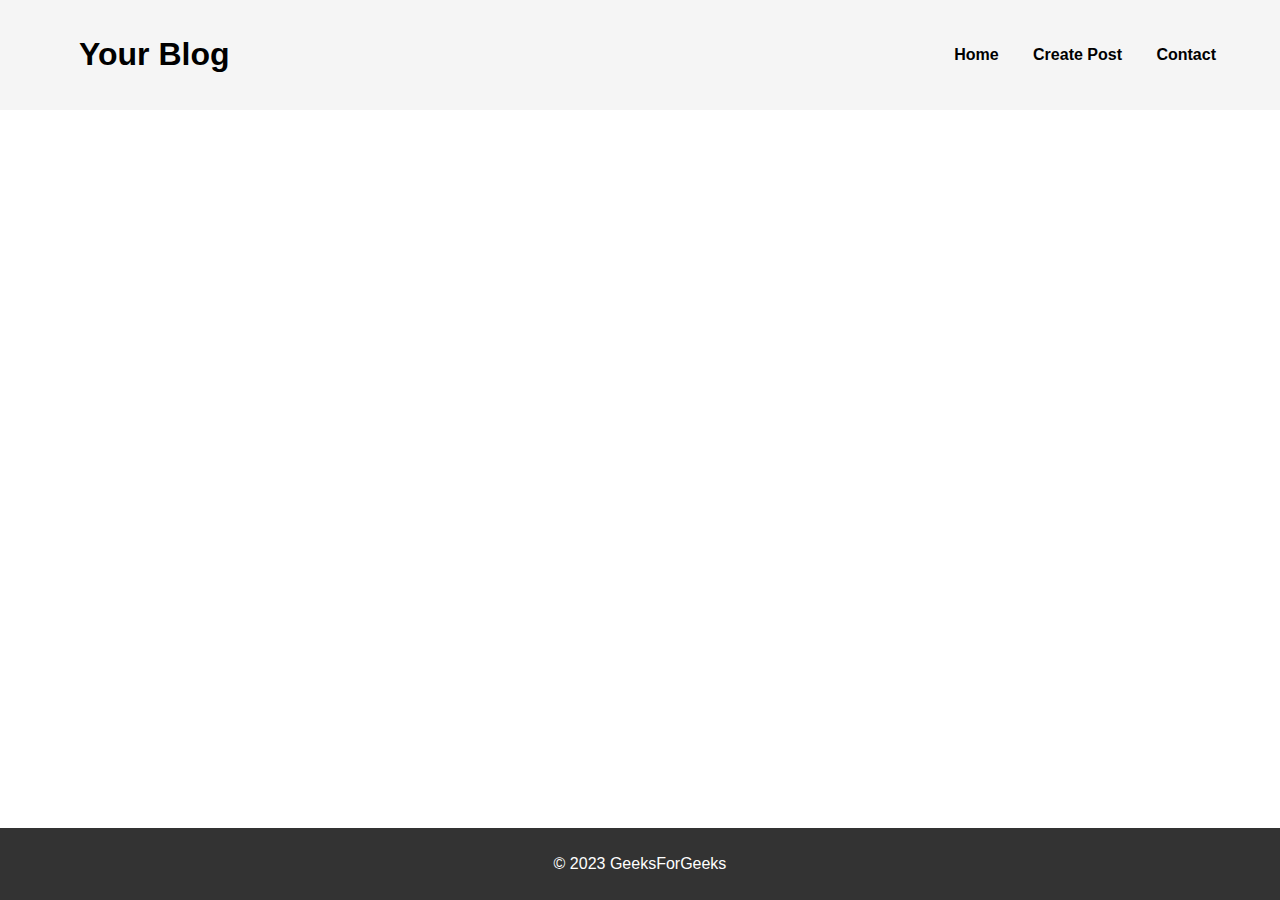
==== home.html @ 7d2a8fdf "lol" ====
<!DOCTYPE html> 
<html lang="en"> 
<style>
	body { 
	font-family: 'Arial', sans-serif; 
	margin: 0; 
	padding: 0; 
	min-height: 100vh; 
	display: flex; 
	flex-direction: column; 
} 

.logo { 
	margin-left: 5%; 
} 

a { 
	text-decoration: none; 
	color: black; 
	transition: transform .3s; 
	display: inline-block; 
	font-weight: 700; 
} 

a:hover { 
	-ms-transform: scale(1.2, 1.2); 
	-webkit-transform: scale(1.2, 1.2); 
	transform: scale(1.2, 1.2); 
} 

nav { 
	margin-right: 5%; 
} 

li { 
	list-style: none; 
	display: inline; 
	padding: 15px; 
} 

main { 
	flex-grow: 1; 
	display: flex; 
	justify-content: center; 
	align-items: center; 
	padding-top: 80px; 
	padding-bottom: 50px; 
	margin-top: 50px; 
} 

header { 
	display: flex; 
	justify-content: space-between; 
	align-items: center; 
	background-color: #f5f5f5; 
	color: white; 
	padding: 15px; 
	position: fixed; 
	width: 100%; 
	z-index: 1000; 
} 

footer { 
	background-color: #333; 
	color: white; 
	text-align: center; 
	padding: 0.7rem; 
} 

.post-container { 
	margin-left: 5%; 
	margin-right: 5%; 
	display: grid; 
	grid-template-columns: repeat(auto-fill, minmax(280px, 1fr)); 
	justify-content: center; 
	gap: 2.5rem; 
} 

.post-box { 
	border: 1px solid black; 
	border-radius: 40px; 
	text-align: center; 
	padding: 15px; 
} 

.category { 
	background-color: #3498db; 
	border: 1px solid #ccc; 
	border-radius: 13px; 
	font-size: 16px; 
	color: white; 
	padding: 5px; 
	margin-top: 0px; 
	margin-bottom: 5px; 
	display: inline-block; 
} 

.post-title { 
	color: #333; 
	text-decoration: none; 
	font-size: 2rem; 
	font-weight: bold; 
	display: inline-block; 
	margin-bottom: 10px; 
	cursor: pointer; 
	transition: transform 0.3s; 
} 

.post-title:hover { 
	-ms-transform: scale(1.1, 1.1); 
	-webkit-transform: scale(1.1, 1.1); 
	transform: scale(1.1, 1.1); 
} 

.post-date { 
	color: #777; 
	font-size: 0.9rem; 
	margin-bottom: 10px; 
} 

.post-description { 
	margin-top: 5px; 
	color: #555; 
	line-height: 1.5; 
} 

/* Styles for the modal */
.modal { 
	z-index: 1000; 
	display: none; 
	position: fixed; 
	top: 0; 
	left: 0; 
	width: 100%; 
	height: 100%; 
	background-color: rgba(0, 0, 0, 0.5); 
	justify-content: center; 
	align-items: center; 
	animation: fadeIn 0.5s ease-in-out; 
} 

.modal-content { 
	max-width: 50%; 
	width: 100%; 
	height: 75%; 
	margin: auto; 
	background: rgba(255, 255, 255, 0.67); 
	border-radius: 16px; 
	box-shadow: 0 4px 30px rgba(0, 0, 0, 0.1); 
	backdrop-filter: blur(9.5px); 
	-webkit-backdrop-filter: blur(9.5px); 
	padding: 20px; 
	padding-top: 5px; 
	border-radius: 10px; 
	overflow-y: auto; 
	max-height: 80vh; 
	text-align: center; 
	animation: fadeIn 0.5s ease-in-out; 
} 

.modal.fadeOut { 
	animation: fadeOut 0.5s ease-in-out; 
	/* Apply fadeOut animation */
} 

@keyframes fadeIn { 
	from { 
		opacity: 0; 
	} 

	to { 
		opacity: 1; 
	} 
} 

@keyframes fadeOut { 
	from { 
		opacity: 1; 
	} 

	to { 
		opacity: 0; 
	} 
} 


.close { 
	cursor: pointer; 
	font-size: 25px; 
	color: #555; 
	transition: transform .2s; 
	display: inline-block; 
} 

.close:hover { 
	-ms-transform: scale(1.7, 1.7); 
	-webkit-transform: scale(1.7, 1.7); 
	transform: scale(1.7, 1.7); 
} 


.title, 
.category1 { 
	font-weight: bold; 
	margin-bottom: 8px; 
} 

.title input, 
.category1 input, 
.postDescription { 
	width: 100%; 
	max-width: 100%; 
	padding: 12px; 
	margin-bottom: 16px; 
	border: 1px solid #ccc; 
	border-radius: 8px; 
	box-sizing: border-box; 
	transition: border-color 0.3s, box-shadow 0.3s; 
} 

.postDescription { 
	height: 200px; 
} 

.postheading { 
	color: #333; 
	font-weight: bold; 
} 

.postTitle:focus, 
.postCategory:focus, 
.postDescription:focus { 
	outline: none; 
	border-color: #3498db; 
	box-shadow: 0 0 8px rgba(52, 152, 219, 0.6); 
} 

.postSubmitBtn { 
	background-color: #3498db; 
	color: white; 
	padding: 10px 20px; 
	border: none; 
	border-radius: 5px; 
	cursor: pointer; 
	font-size: 16px; 
	transition: background-color 0.3s; 
} 

.postSubmitBtn:hover { 
	background-color: #2980b9; 
} 

.post-message { 
	display: none; 
	position: fixed; 
	top: 0; 
	left: 50%; 
	transform: translateX(-50%); 
	background-color: #4CAF50; 
	color: white; 
	text-align: center; 
	padding: 10px; 
	z-index: 1000; 
} 


.load-more { 
	display: inline-block; 
	color: #3498db; 
	cursor: pointer; 
	font-size: 14px; 
	font-weight: bold; 
	transition: transform 0.3s; 
} 

.load-more:hover { 
	color: #2980b9; 
	-ms-transform: scale(1.1, 1.1); 
	-webkit-transform: scale(1.1, 1.1); 
	transform: scale(1.1, 1.1); 
} 

#detailTitle { 
	font-size: 50px; 
	margin-bottom: 20px; 
	margin-top: 10px; 
} 

.delete-post { 
	background-color: #e74c3c; 
	color: white; 
	padding: 8px 15px; 
	border: none; 
	border-radius: 5px; 
	cursor: pointer; 
	font-size: 14px; 
	margin-top: 10px; 
	margin-right: 120px; 
	transition: background-color 0.3s; 
} 

.delete-post:hover { 
	background-color: #c0392b; 
} 

@media only screen and (max-width: 550px) { 

	li { 
		display: inline; 
		padding: 5px; 
	} 

	.post-container { 
		grid-template-columns: 1fr; 
	} 

	.modal-content { 
		max-width: 90%; 
	} 
} 

@media screen and (max-width : 480px) { 
	h1 { 
		font-size: 30px; 
	} 

	li { 
		display: block; 
	} 

	ul { 
		padding-right: 5%; 
	} 

	header { 
		padding: 0px; 
		display: flex; 
		text-align: center; 
	} 

	.post-container { 
		margin-top: 80px; 
	} 

} 

@media screen and (max-width : 380px) { 

	header { 
		padding: 0px; 
		display: flex; 
		text-align: center; 
	} 

	.logo { 
		margin-left: 5%; 
	} 

}

</style>

<head> 
	<script src="script.js"></script> 
	<meta name="viewport"
		content="user-scalable=no, initial-scale=1, 
				maximum-scale=1, minimum-scale=1, 
				width=device-width"> 
	<!-- CSS file linked -->
	<link rel="stylesheet" href="styles.css"> 
	<title>Blog Website</title> 
</head> 

<body> 
	<header> 
		<h1 class="logo"><a href="#">Your Blog</a></h1> 
		<nav> 
			<ul> 
				<li class="nav1"><a href="/">Home</a></li> 
				<li class="nav1"> 
					<a href="#" id="createPostBtn"> 
						Create Post 
					</a> 
				</li> 
				<li class="nav1"><a href="#">Contact</a></li> 
			</ul> 
		</nav> 
	</header> 

	<main class="post-container"> 
		<div id="createPostModal" class="modal"> 
			<div class="modal-content"> 
				<span class="close" id="closeModal">×</span> 
				<h2>Create a New Post</h2> 
				<form id="postForm"> 
					<div class="upper"> 
						<div class="title"> 
							<label class="postheading" for="postTitle"> 
								Title 
							</label> 
							<input type="text" class="postTitle"
							id="postTitle" name="postTitle"
							autocomplete="off" required> 
						</div> 
						<div class="category1"> 
							<label class="postheading" for="postCategory"> 
								Category 
							</label> 
							<input type="text" class="postCategory"
							id="postCategory" name="postCategory"
							autocomplete="off" required> 
						</div> 
					</div> 

					<label class="postheading" for="postDescription"> 
						Description 
					</label> 
					<textarea class="postDescription" id="postDescription"
							name="postDescription" autocomplete="off"
							required> 
					</textarea> 

					<button type="submit" id="postSubmitBtn"
					class="postSubmitBtn">Post</button> 
				</form> 
			</div> 
		</div> 

		<!-- Detail Modal -->
		<div id="postDetailModal" class="modal"> 
			<div class="modal-content"> 
				<span class="close" id="closeDetailModal"> 
					× 
				</span> 
				<h1 id="detailTitle"></h1> 
				<span id="detailDate"></span> 
				<p id="detailDescription"></p> 
			</div> 
		</div> 

		<div id="postCreatedMessage" class="post-message"> 
			Post created successfully! 
		</div> 

	</main> 

	<footer> 
		<p>© 2023 GeeksForGeeks</p> 
	</footer> 

	<!-- JavaScript file linked -->

</body> 

</html>
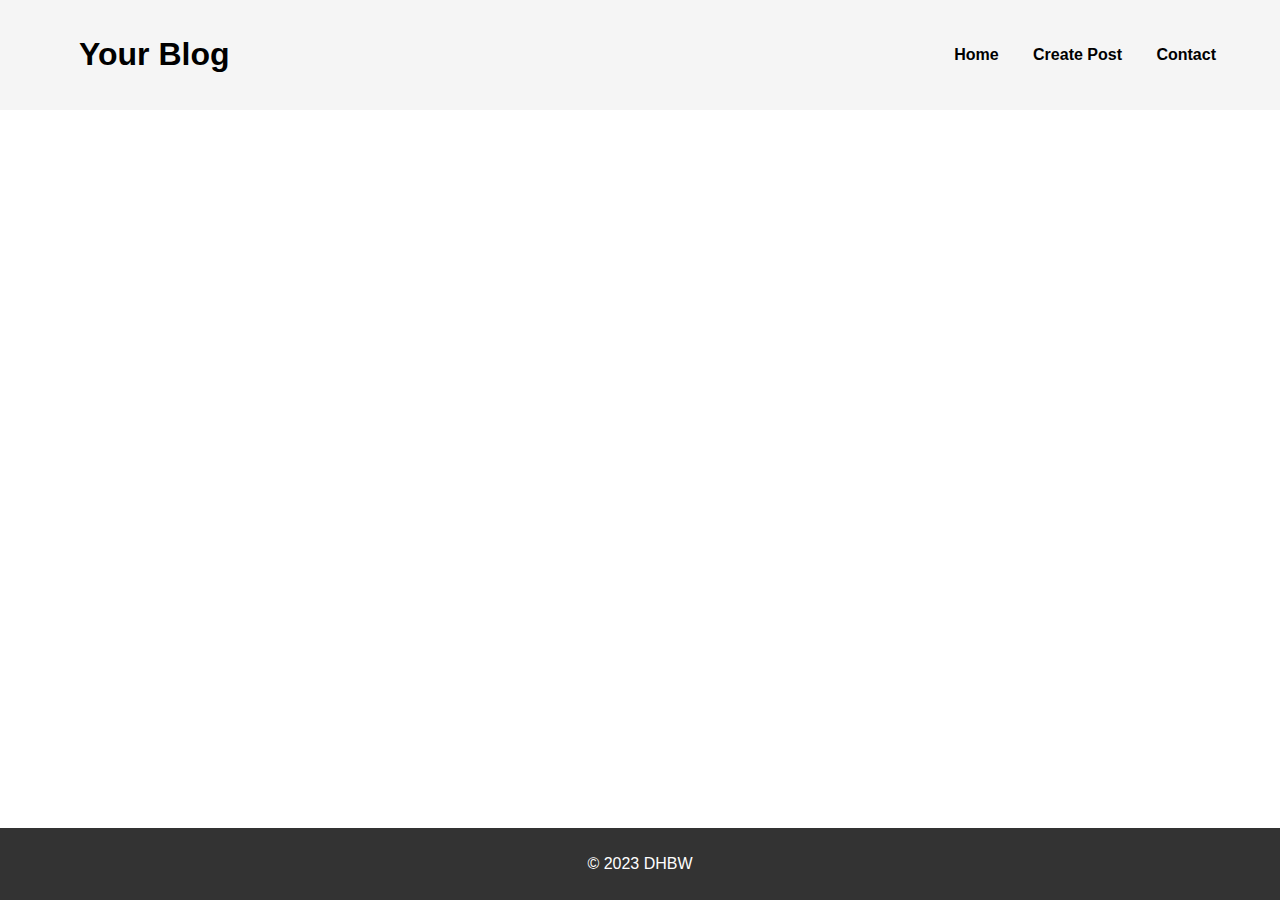
==== commit 6a3571df: "hallo 2" ====
--- a/home.html
+++ b/home.html
@@ -1,373 +1,15 @@
 <!DOCTYPE html> 
 <html lang="en"> 
-<style>
-	body { 
-	font-family: 'Arial', sans-serif; 
-	margin: 0; 
-	padding: 0; 
-	min-height: 100vh; 
-	display: flex; 
-	flex-direction: column; 
-} 
-
-.logo { 
-	margin-left: 5%; 
-} 
-
-a { 
-	text-decoration: none; 
-	color: black; 
-	transition: transform .3s; 
-	display: inline-block; 
-	font-weight: 700; 
-} 
-
-a:hover { 
-	-ms-transform: scale(1.2, 1.2); 
-	-webkit-transform: scale(1.2, 1.2); 
-	transform: scale(1.2, 1.2); 
-} 
-
-nav { 
-	margin-right: 5%; 
-} 
-
-li { 
-	list-style: none; 
-	display: inline; 
-	padding: 15px; 
-} 
-
-main { 
-	flex-grow: 1; 
-	display: flex; 
-	justify-content: center; 
-	align-items: center; 
-	padding-top: 80px; 
-	padding-bottom: 50px; 
-	margin-top: 50px; 
-} 
-
-header { 
-	display: flex; 
-	justify-content: space-between; 
-	align-items: center; 
-	background-color: #f5f5f5; 
-	color: white; 
-	padding: 15px; 
-	position: fixed; 
-	width: 100%; 
-	z-index: 1000; 
-} 
-
-footer { 
-	background-color: #333; 
-	color: white; 
-	text-align: center; 
-	padding: 0.7rem; 
-} 
-
-.post-container { 
-	margin-left: 5%; 
-	margin-right: 5%; 
-	display: grid; 
-	grid-template-columns: repeat(auto-fill, minmax(280px, 1fr)); 
-	justify-content: center; 
-	gap: 2.5rem; 
-} 
-
-.post-box { 
-	border: 1px solid black; 
-	border-radius: 40px; 
-	text-align: center; 
-	padding: 15px; 
-} 
-
-.category { 
-	background-color: #3498db; 
-	border: 1px solid #ccc; 
-	border-radius: 13px; 
-	font-size: 16px; 
-	color: white; 
-	padding: 5px; 
-	margin-top: 0px; 
-	margin-bottom: 5px; 
-	display: inline-block; 
-} 
-
-.post-title { 
-	color: #333; 
-	text-decoration: none; 
-	font-size: 2rem; 
-	font-weight: bold; 
-	display: inline-block; 
-	margin-bottom: 10px; 
-	cursor: pointer; 
-	transition: transform 0.3s; 
-} 
-
-.post-title:hover { 
-	-ms-transform: scale(1.1, 1.1); 
-	-webkit-transform: scale(1.1, 1.1); 
-	transform: scale(1.1, 1.1); 
-} 
-
-.post-date { 
-	color: #777; 
-	font-size: 0.9rem; 
-	margin-bottom: 10px; 
-} 
-
-.post-description { 
-	margin-top: 5px; 
-	color: #555; 
-	line-height: 1.5; 
-} 
-
-/* Styles for the modal */
-.modal { 
-	z-index: 1000; 
-	display: none; 
-	position: fixed; 
-	top: 0; 
-	left: 0; 
-	width: 100%; 
-	height: 100%; 
-	background-color: rgba(0, 0, 0, 0.5); 
-	justify-content: center; 
-	align-items: center; 
-	animation: fadeIn 0.5s ease-in-out; 
-} 
-
-.modal-content { 
-	max-width: 50%; 
-	width: 100%; 
-	height: 75%; 
-	margin: auto; 
-	background: rgba(255, 255, 255, 0.67); 
-	border-radius: 16px; 
-	box-shadow: 0 4px 30px rgba(0, 0, 0, 0.1); 
-	backdrop-filter: blur(9.5px); 
-	-webkit-backdrop-filter: blur(9.5px); 
-	padding: 20px; 
-	padding-top: 5px; 
-	border-radius: 10px; 
-	overflow-y: auto; 
-	max-height: 80vh; 
-	text-align: center; 
-	animation: fadeIn 0.5s ease-in-out; 
-} 
-
-.modal.fadeOut { 
-	animation: fadeOut 0.5s ease-in-out; 
-	/* Apply fadeOut animation */
-} 
-
-@keyframes fadeIn { 
-	from { 
-		opacity: 0; 
-	} 
-
-	to { 
-		opacity: 1; 
-	} 
-} 
-
-@keyframes fadeOut { 
-	from { 
-		opacity: 1; 
-	} 
-
-	to { 
-		opacity: 0; 
-	} 
-} 
 
 
-.close { 
-	cursor: pointer; 
-	font-size: 25px; 
-	color: #555; 
-	transition: transform .2s; 
-	display: inline-block; 
-} 
-
-.close:hover { 
-	-ms-transform: scale(1.7, 1.7); 
-	-webkit-transform: scale(1.7, 1.7); 
-	transform: scale(1.7, 1.7); 
-} 
-
-
-.title, 
-.category1 { 
-	font-weight: bold; 
-	margin-bottom: 8px; 
-} 
-
-.title input, 
-.category1 input, 
-.postDescription { 
-	width: 100%; 
-	max-width: 100%; 
-	padding: 12px; 
-	margin-bottom: 16px; 
-	border: 1px solid #ccc; 
-	border-radius: 8px; 
-	box-sizing: border-box; 
-	transition: border-color 0.3s, box-shadow 0.3s; 
-} 
-
-.postDescription { 
-	height: 200px; 
-} 
-
-.postheading { 
-	color: #333; 
-	font-weight: bold; 
-} 
-
-.postTitle:focus, 
-.postCategory:focus, 
-.postDescription:focus { 
-	outline: none; 
-	border-color: #3498db; 
-	box-shadow: 0 0 8px rgba(52, 152, 219, 0.6); 
-} 
-
-.postSubmitBtn { 
-	background-color: #3498db; 
-	color: white; 
-	padding: 10px 20px; 
-	border: none; 
-	border-radius: 5px; 
-	cursor: pointer; 
-	font-size: 16px; 
-	transition: background-color 0.3s; 
-} 
-
-.postSubmitBtn:hover { 
-	background-color: #2980b9; 
-} 
-
-.post-message { 
-	display: none; 
-	position: fixed; 
-	top: 0; 
-	left: 50%; 
-	transform: translateX(-50%); 
-	background-color: #4CAF50; 
-	color: white; 
-	text-align: center; 
-	padding: 10px; 
-	z-index: 1000; 
-} 
-
-
-.load-more { 
-	display: inline-block; 
-	color: #3498db; 
-	cursor: pointer; 
-	font-size: 14px; 
-	font-weight: bold; 
-	transition: transform 0.3s; 
-} 
-
-.load-more:hover { 
-	color: #2980b9; 
-	-ms-transform: scale(1.1, 1.1); 
-	-webkit-transform: scale(1.1, 1.1); 
-	transform: scale(1.1, 1.1); 
-} 
-
-#detailTitle { 
-	font-size: 50px; 
-	margin-bottom: 20px; 
-	margin-top: 10px; 
-} 
-
-.delete-post { 
-	background-color: #e74c3c; 
-	color: white; 
-	padding: 8px 15px; 
-	border: none; 
-	border-radius: 5px; 
-	cursor: pointer; 
-	font-size: 14px; 
-	margin-top: 10px; 
-	margin-right: 120px; 
-	transition: background-color 0.3s; 
-} 
-
-.delete-post:hover { 
-	background-color: #c0392b; 
-} 
-
-@media only screen and (max-width: 550px) { 
-
-	li { 
-		display: inline; 
-		padding: 5px; 
-	} 
-
-	.post-container { 
-		grid-template-columns: 1fr; 
-	} 
-
-	.modal-content { 
-		max-width: 90%; 
-	} 
-} 
-
-@media screen and (max-width : 480px) { 
-	h1 { 
-		font-size: 30px; 
-	} 
-
-	li { 
-		display: block; 
-	} 
-
-	ul { 
-		padding-right: 5%; 
-	} 
-
-	header { 
-		padding: 0px; 
-		display: flex; 
-		text-align: center; 
-	} 
-
-	.post-container { 
-		margin-top: 80px; 
-	} 
-
-} 
-
-@media screen and (max-width : 380px) { 
-
-	header { 
-		padding: 0px; 
-		display: flex; 
-		text-align: center; 
-	} 
-
-	.logo { 
-		margin-left: 5%; 
-	} 
-
-}
-
-</style>
-
 <head> 
-	<script src="script.js"></script> 
+	<script src="home.js"></script> 
 	<meta name="viewport"
 		content="user-scalable=no, initial-scale=1, 
 				maximum-scale=1, minimum-scale=1, 
 				width=device-width"> 
 	<!-- CSS file linked -->
-	<link rel="stylesheet" href="styles.css"> 
+	<link rel="stylesheet" href="home.css"> 
 	<title>Blog Website</title> 
 </head> 
 
@@ -442,13 +84,13 @@
 			Post created successfully! 
 		</div> 
 
+		
+
 	</main> 
 
 	<footer> 
-		<p>© 2023 GeeksForGeeks</p> 
+		<p>© 2023 DHBW</p> 
 	</footer> 
-
-	<!-- JavaScript file linked -->
 
 </body> 
 
--- a/home.css
+++ b/home.css
@@ -0,0 +1,357 @@
+
+body { 
+	font-family: 'Arial', sans-serif; 
+	margin: 0; 
+	padding: 0; 
+	min-height: 100vh; 
+	display: flex; 
+	flex-direction: column; 
+} 
+
+.logo { 
+	margin-left: 5%; 
+} 
+
+a { 
+	text-decoration: none; 
+	color: black; 
+	transition: transform .3s; 
+	display: inline-block; 
+	font-weight: 700; 
+} 
+
+a:hover { 
+	-ms-transform: scale(1.2, 1.2); 
+	-webkit-transform: scale(1.2, 1.2); 
+	transform: scale(1.2, 1.2); 
+} 
+
+nav { 
+	margin-right: 5%; 
+} 
+
+li { 
+	list-style: none; 
+	display: inline; 
+	padding: 15px; 
+} 
+
+main { 
+	flex-grow: 1; 
+	display: flex; 
+	justify-content: center; 
+	align-items: center; 
+	padding-top: 80px; 
+	padding-bottom: 50px; 
+	margin-top: 50px; 
+} 
+
+header { 
+	display: flex; 
+	justify-content: space-between; 
+	align-items: center; 
+	background-color: #f5f5f5; 
+	color: white; 
+	padding: 15px; 
+	position: fixed; 
+	width: 100%; 
+	z-index: 1000; 
+} 
+
+footer { 
+	background-color: #333; 
+	color: white; 
+	text-align: center; 
+	padding: 0.7rem; 
+} 
+
+.post-container { 
+	margin-left: 5%; 
+	margin-right: 5%; 
+	display: grid; 
+	grid-template-columns: repeat(auto-fill, minmax(280px, 1fr)); 
+	justify-content: center; 
+	gap: 2.5rem; 
+} 
+
+.post-box { 
+	border: 1px solid black; 
+	border-radius: 40px; 
+	text-align: center; 
+	padding: 15px; 
+} 
+
+.category { 
+	background-color: #3498db; 
+	border: 1px solid #ccc; 
+	border-radius: 13px; 
+	font-size: 16px; 
+	color: white; 
+	padding: 5px; 
+	margin-top: 0px; 
+	margin-bottom: 5px; 
+	display: inline-block; 
+} 
+
+.post-title { 
+	color: #333; 
+	text-decoration: none; 
+	font-size: 2rem; 
+	font-weight: bold; 
+	display: inline-block; 
+	margin-bottom: 10px; 
+	cursor: pointer; 
+	transition: transform 0.3s; 
+} 
+
+.post-title:hover { 
+	-ms-transform: scale(1.1, 1.1); 
+	-webkit-transform: scale(1.1, 1.1); 
+	transform: scale(1.1, 1.1); 
+} 
+
+.post-date { 
+	color: #777; 
+	font-size: 0.9rem; 
+	margin-bottom: 10px; 
+} 
+
+.post-description { 
+	margin-top: 5px; 
+	color: #555; 
+	line-height: 1.5; 
+} 
+
+/* Styles for the modal */
+.modal { 
+	z-index: 1000; 
+	display: none; 
+	position: fixed; 
+	top: 0; 
+	left: 0; 
+	width: 100%; 
+	height: 100%; 
+	background-color: rgba(0, 0, 0, 0.5); 
+	justify-content: center; 
+	align-items: center; 
+	animation: fadeIn 0.5s ease-in-out; 
+} 
+
+.modal-content { 
+	max-width: 50%; 
+	width: 100%; 
+	height: 75%; 
+	margin: auto; 
+	background: rgba(255, 255, 255, 0.67); 
+	border-radius: 16px; 
+	box-shadow: 0 4px 30px rgba(0, 0, 0, 0.1); 
+	backdrop-filter: blur(9.5px); 
+	-webkit-backdrop-filter: blur(9.5px); 
+	padding: 20px; 
+	padding-top: 5px; 
+	border-radius: 10px; 
+	overflow-y: auto; 
+	max-height: 80vh; 
+	text-align: center; 
+	animation: fadeIn 0.5s ease-in-out; 
+} 
+
+.modal.fadeOut { 
+	animation: fadeOut 0.5s ease-in-out; 
+	/* Apply fadeOut animation */
+} 
+
+@keyframes fadeIn { 
+	from { 
+		opacity: 0; 
+	} 
+
+	to { 
+		opacity: 1; 
+	} 
+} 
+
+@keyframes fadeOut { 
+	from { 
+		opacity: 1; 
+	} 
+
+	to { 
+		opacity: 0; 
+	} 
+} 
+
+
+.close { 
+	cursor: pointer; 
+	font-size: 25px; 
+	color: #555; 
+	transition: transform .2s; 
+	display: inline-block; 
+} 
+
+.close:hover { 
+	-ms-transform: scale(1.7, 1.7); 
+	-webkit-transform: scale(1.7, 1.7); 
+	transform: scale(1.7, 1.7); 
+} 
+
+
+.title, 
+.category1 { 
+	font-weight: bold; 
+	margin-bottom: 8px; 
+} 
+
+.title input, 
+.category1 input, 
+.postDescription { 
+	width: 100%; 
+	max-width: 100%; 
+	padding: 12px; 
+	margin-bottom: 16px; 
+	border: 1px solid #ccc; 
+	border-radius: 8px; 
+	box-sizing: border-box; 
+	transition: border-color 0.3s, box-shadow 0.3s; 
+} 
+
+.postDescription { 
+	height: 200px; 
+} 
+
+.postheading { 
+	color: #333; 
+	font-weight: bold; 
+} 
+
+.postTitle:focus, 
+.postCategory:focus, 
+.postDescription:focus { 
+	outline: none; 
+	border-color: #3498db; 
+	box-shadow: 0 0 8px rgba(52, 152, 219, 0.6); 
+} 
+
+.postSubmitBtn { 
+	background-color: #3498db; 
+	color: white; 
+	padding: 10px 20px; 
+	border: none; 
+	border-radius: 5px; 
+	cursor: pointer; 
+	font-size: 16px; 
+	transition: background-color 0.3s; 
+} 
+
+.postSubmitBtn:hover { 
+	background-color: #2980b9; 
+} 
+
+.post-message { 
+	display: none; 
+	position: fixed; 
+	top: 0; 
+	left: 50%; 
+	transform: translateX(-50%); 
+	background-color: #4CAF50; 
+	color: white; 
+	text-align: center; 
+	padding: 10px; 
+	z-index: 1000; 
+} 
+
+
+.load-more { 
+	display: inline-block; 
+	color: #3498db; 
+	cursor: pointer; 
+	font-size: 14px; 
+	font-weight: bold; 
+	transition: transform 0.3s; 
+} 
+
+.load-more:hover { 
+	color: #2980b9; 
+	-ms-transform: scale(1.1, 1.1); 
+	-webkit-transform: scale(1.1, 1.1); 
+	transform: scale(1.1, 1.1); 
+} 
+
+#detailTitle { 
+	font-size: 50px; 
+	margin-bottom: 20px; 
+	margin-top: 10px; 
+} 
+
+.delete-post { 
+	background-color: #e74c3c; 
+	color: white; 
+	padding: 8px 15px; 
+	border: none; 
+	border-radius: 5px; 
+	cursor: pointer; 
+	font-size: 14px; 
+	margin-top: 10px; 
+	margin-right: 120px; 
+	transition: background-color 0.3s; 
+} 
+
+.delete-post:hover { 
+	background-color: #c0392b; 
+} 
+
+@media only screen and (max-width: 550px) { 
+
+	li { 
+		display: inline; 
+		padding: 5px; 
+	} 
+
+	.post-container { 
+		grid-template-columns: 1fr; 
+	} 
+
+	.modal-content { 
+		max-width: 90%; 
+	} 
+} 
+
+@media screen and (max-width : 480px) { 
+	h1 { 
+		font-size: 30px; 
+	} 
+
+	li { 
+		display: block; 
+	} 
+
+	ul { 
+		padding-right: 5%; 
+	} 
+
+	header { 
+		padding: 0px; 
+		display: flex; 
+		text-align: center; 
+	} 
+
+	.post-container { 
+		margin-top: 80px; 
+	} 
+
+} 
+
+@media screen and (max-width : 380px) { 
+
+	header { 
+		padding: 0px; 
+		display: flex; 
+		text-align: center; 
+	} 
+
+	.logo { 
+		margin-left: 5%; 
+	} 
+
+}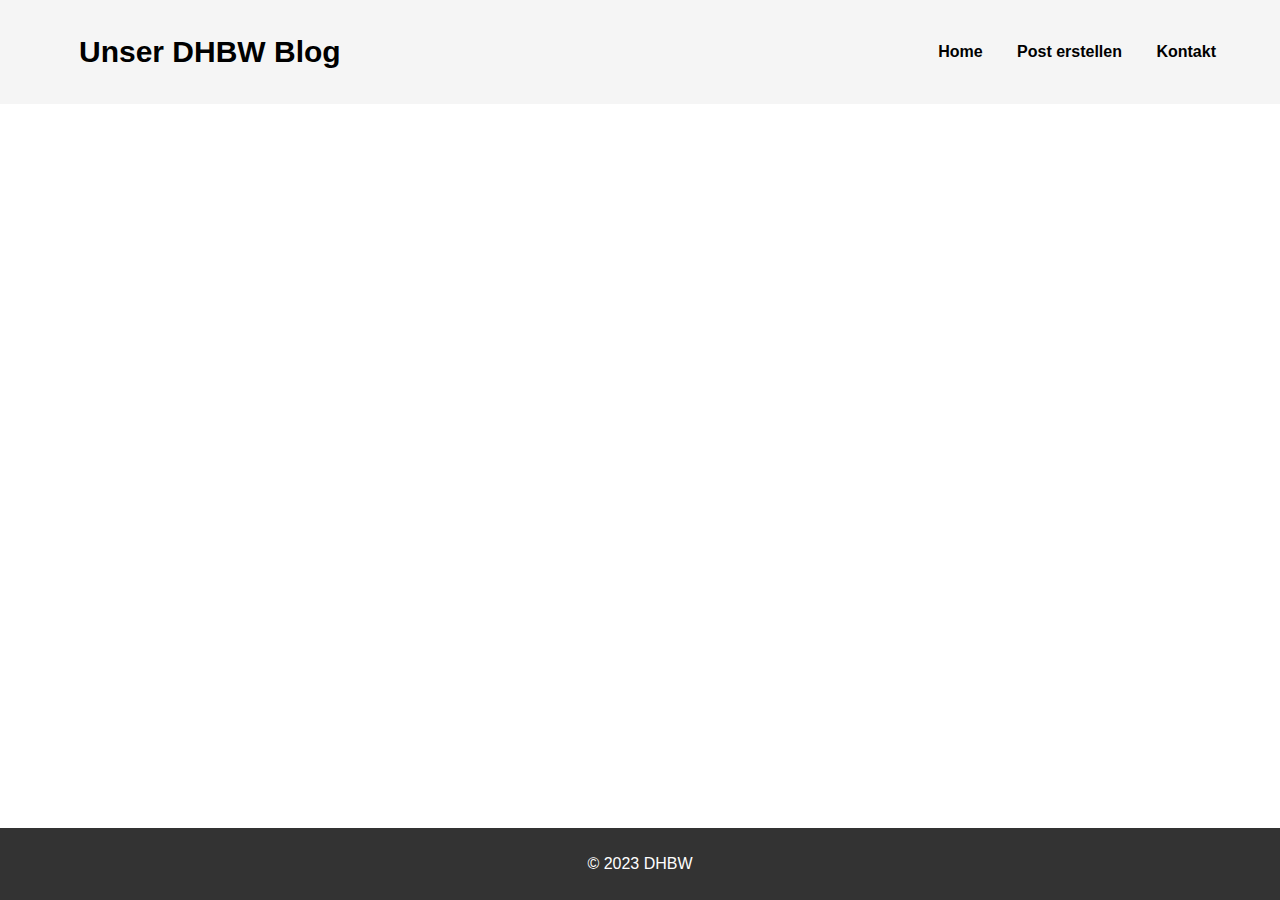
==== commit 714a0932: "lol3" ====
--- a/home.html
+++ b/home.html
@@ -15,16 +15,16 @@
 
 <body> 
 	<header> 
-		<h1 class="logo"><a href="#">Your Blog</a></h1> 
+		<h1 class="logo"><a href="#">Unser DHBW Blog</a></h1> 
 		<nav> 
 			<ul> 
 				<li class="nav1"><a href="/">Home</a></li> 
 				<li class="nav1"> 
 					<a href="#" id="createPostBtn"> 
-						Create Post 
+						Post erstellen 
 					</a> 
 				</li> 
-				<li class="nav1"><a href="#">Contact</a></li> 
+				<li class="nav1"><a href="#">Kontakt</a></li> 
 			</ul> 
 		</nav> 
 	</header> 
@@ -33,29 +33,22 @@
 		<div id="createPostModal" class="modal"> 
 			<div class="modal-content"> 
 				<span class="close" id="closeModal">×</span> 
-				<h2>Create a New Post</h2> 
+				<h2>Erstellen</h2> 
 				<form id="postForm"> 
 					<div class="upper"> 
 						<div class="title"> 
 							<label class="postheading" for="postTitle"> 
-								Title 
+								Titel 
 							</label> 
 							<input type="text" class="postTitle"
 							id="postTitle" name="postTitle"
 							autocomplete="off" required> 
 						</div> 
-						<div class="category1"> 
-							<label class="postheading" for="postCategory"> 
-								Category 
-							</label> 
-							<input type="text" class="postCategory"
-							id="postCategory" name="postCategory"
-							autocomplete="off" required> 
-						</div> 
+						
 					</div> 
 
 					<label class="postheading" for="postDescription"> 
-						Description 
+						Beschreibung 
 					</label> 
 					<textarea class="postDescription" id="postDescription"
 							name="postDescription" autocomplete="off"
@@ -63,7 +56,7 @@
 					</textarea> 
 
 					<button type="submit" id="postSubmitBtn"
-					class="postSubmitBtn">Post</button> 
+					class="postSubmitBtn">Veröffentlichen</button> 
 				</form> 
 			</div> 
 		</div> 
--- a/home.css
+++ b/home.css
@@ -10,6 +10,8 @@
 
 .logo { 
 	margin-left: 5%; 
+	color: red;
+	font-size: 30px;
 } 
 
 a { 
